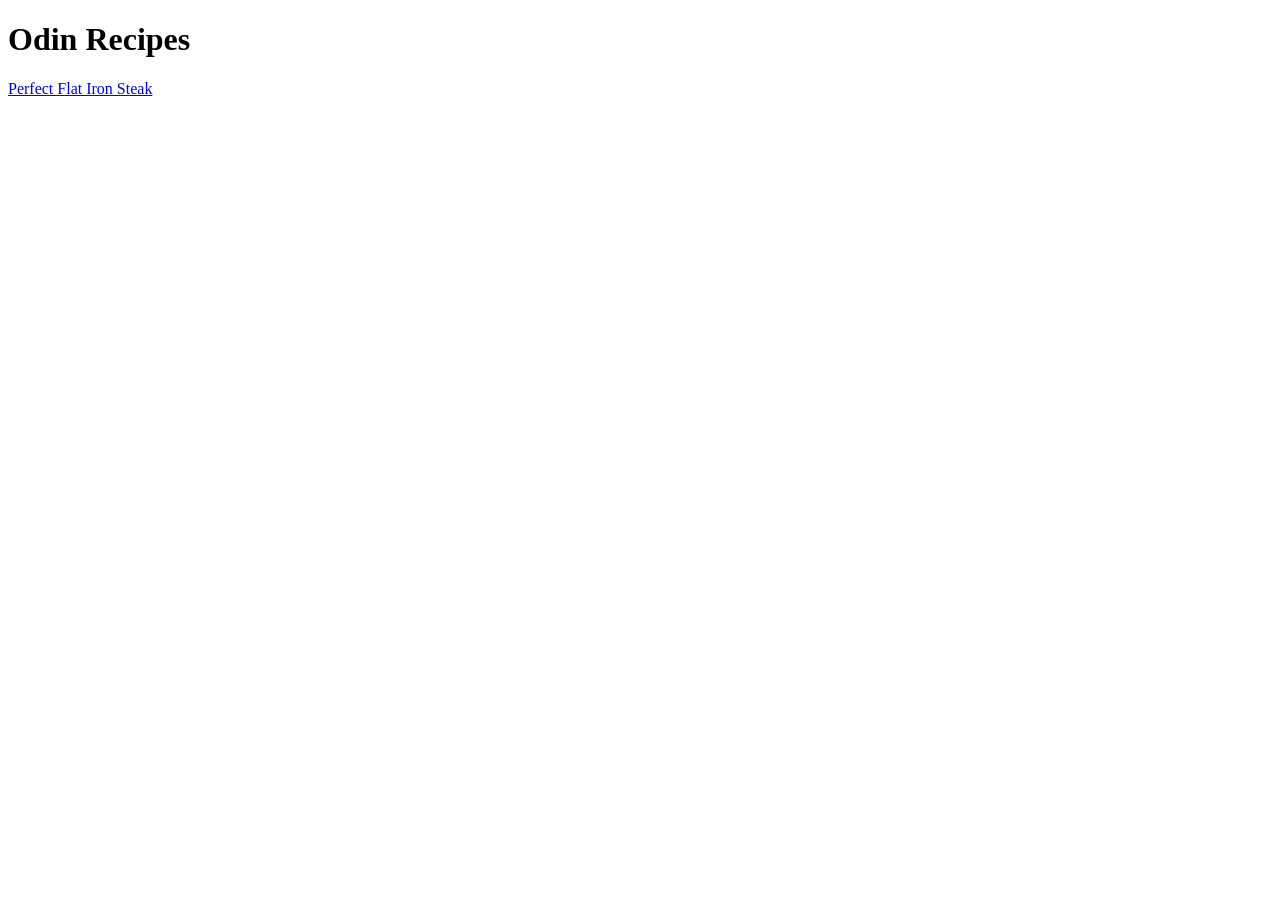
==== index.html @ bd44babd "Steak recipe and main index completed. Added steak image to the project. The index page has a boiler" ====
<!DOCTYPE html>
<html lang="en">
    <head>
        <meta charset="UTF-8">
        <title>Odin Recipes</title>
    </head>
    <body>
        <h1>Odin Recipes</h1>

        <a href="recipes/steak.html">Perfect Flat Iron Steak</a>
        
    </body>
</html>
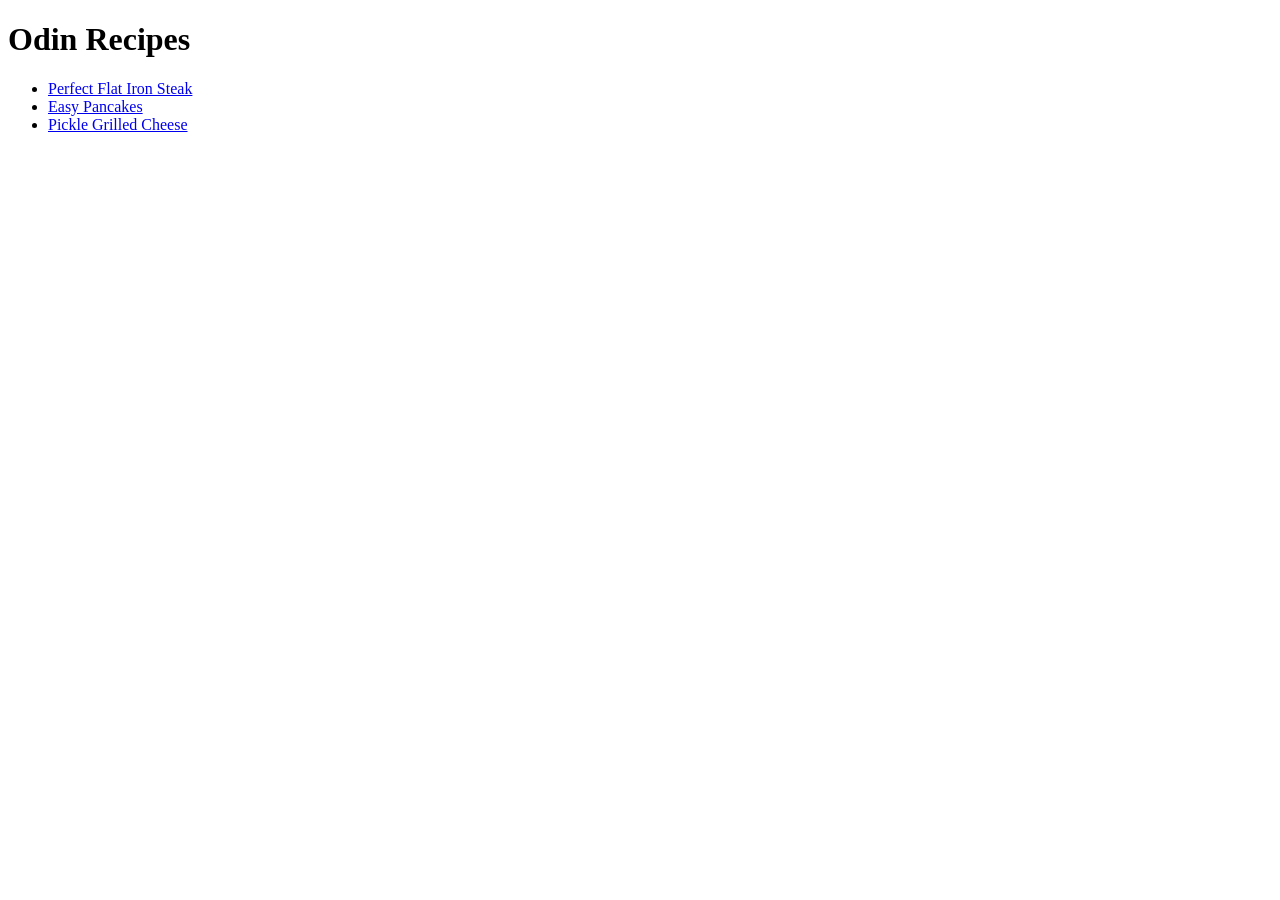
==== commit aa0fa475: "Added two more recipes, and updated the index.html Pancake and pickle grilled cheese recipes added, " ====
--- a/index.html
+++ b/index.html
@@ -6,8 +6,12 @@
     </head>
     <body>
         <h1>Odin Recipes</h1>
+        
+        <ul>
+            <li><a href="recipes/steak.html">Perfect Flat Iron Steak</a></li>
+            <li><a href="recipes/pancake.html">Easy Pancakes</a></li>
+            <li><a href="recipes/grilled-cheese.html">Pickle Grilled Cheese</a></li>
+        </ul>
 
-        <a href="recipes/steak.html">Perfect Flat Iron Steak</a>
-        
     </body>
 </html>
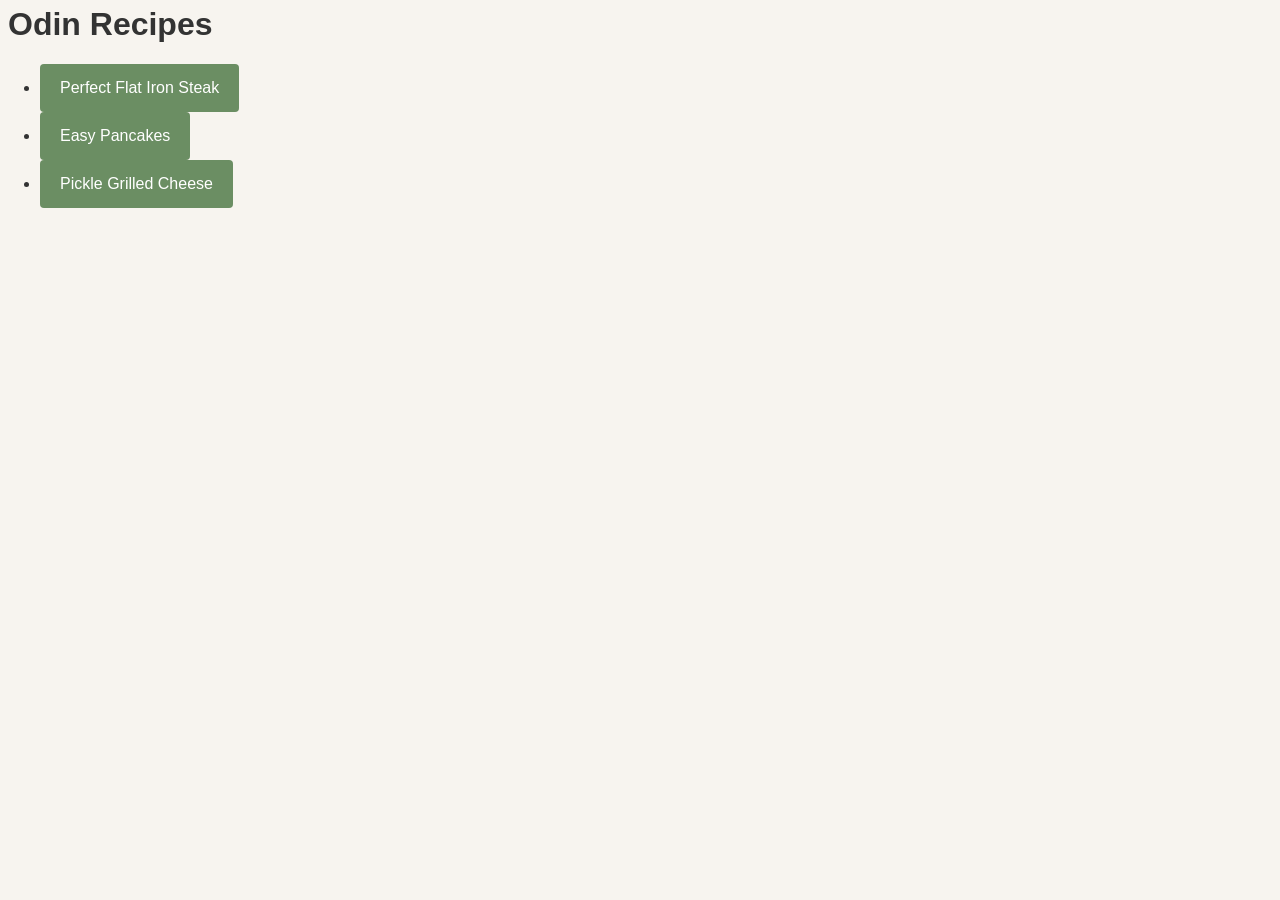
==== commit 83ffce3f: "Added CSS styling to the project. Updated HTML files to link to the new stylesheet. Files changed: -" ====
--- a/index.html
+++ b/index.html
@@ -3,6 +3,7 @@
     <head>
         <meta charset="UTF-8">
         <title>Odin Recipes</title>
+        <link rel="stylesheet" href="style.css">
     </head>
     <body>
         <h1>Odin Recipes</h1>
--- a/style.css
+++ b/style.css
@@ -0,0 +1,92 @@
+body {
+  margin: 0;
+  padding: 0;
+  font-family: Arial, sans-serif;
+  line-height: 1.5;
+  background: #f7f4ef;
+  color: #333;
+  min-height: 100vh;
+}
+
+header {
+  display: flex;
+  flex-direction: column;
+  align-items: center;
+  justify-content: center;
+  background: #3a6351;
+  color: #f2f1ed;
+  padding: 1.5rem 1rem;
+  text-align: center;
+  gap: 0.5rem;
+}
+
+main {
+  max-width: 1000px;
+  margin: 2rem auto;
+  padding: 0 1.5rem;
+}
+
+h1,
+h2,
+h3,
+h4,
+h5,
+h6 {
+  margin: 0 0 1rem;
+  padding: 0 0.5rem;
+}
+
+button,
+input[type="submit"],
+a,
+a.button {
+  display: inline-flex;
+  align-items: center;
+  justify-content: center;
+  background: #6b8e63;
+  border: none;
+  color: #fff;
+  padding: 0.75rem 1.25rem;
+  border-radius: 4px;
+  cursor: pointer;
+  text-decoration: none;
+  transition: background 0.2s ease;
+}
+
+button:hover,
+input[type="submit"]:hover,
+a:hover,
+a.button:hover {
+  background: #557a4f;
+}
+
+.card {
+  display: flex;
+  flex-direction: column;
+  gap: 1rem;
+  background: #fff;
+  border-radius: 8px;
+  box-shadow: 0 4px 12px rgba(0, 0, 0, 0.08);
+  padding: 1.5rem;
+  margin-bottom: 1.5rem;
+}
+
+img {
+  max-width: 100%;
+  display: block;
+  border-radius: 8px;
+}
+
+@media (max-width: 600px) {
+  body {
+    padding: 0.5rem;
+  }
+
+  header {
+    padding: 1rem 0.5rem;
+  }
+
+  main {
+    padding: 0 1rem;
+  }
+}
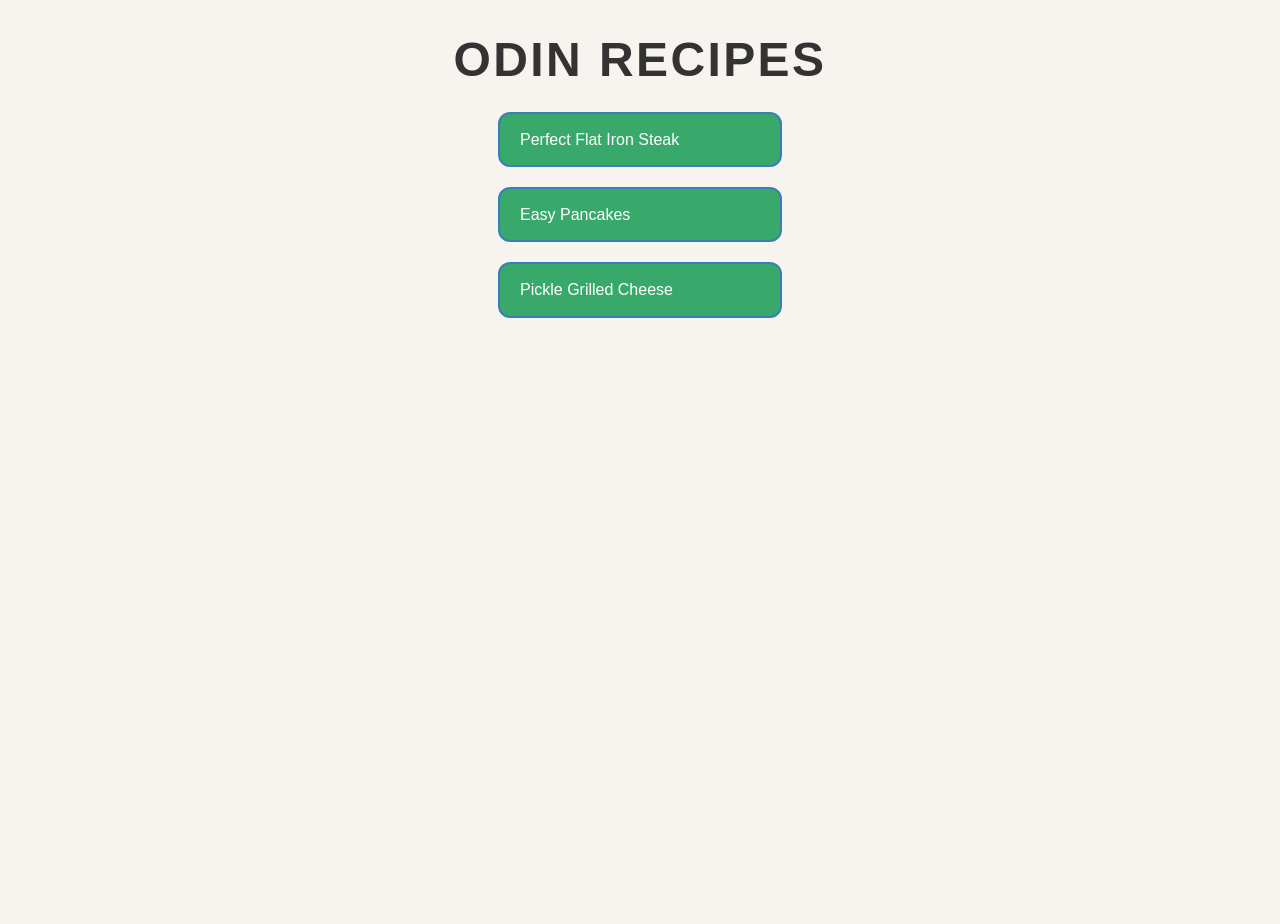
==== commit 583b7fe5: "changed button styles and headings" ====
--- a/index.html
+++ b/index.html
@@ -9,9 +9,9 @@
         <h1>Odin Recipes</h1>
         
         <ul>
-            <li><a href="recipes/steak.html">Perfect Flat Iron Steak</a></li>
-            <li><a href="recipes/pancake.html">Easy Pancakes</a></li>
-            <li><a href="recipes/grilled-cheese.html">Pickle Grilled Cheese</a></li>
+            <li><a class="button" href="recipes/steak.html">Perfect Flat Iron Steak</a></li>
+            <li><a class="button" href="recipes/pancake.html">Easy Pancakes</a></li>
+            <li><a class="button" href="recipes/grilled-cheese.html">Pickle Grilled Cheese</a></li>
         </ul>
 
     </body>
--- a/style.css
+++ b/style.css
@@ -43,14 +43,33 @@
   display: inline-flex;
   align-items: center;
   justify-content: center;
-  background: #6b8e63;
-  border: none;
+  background: #39a96b;
+  border: 2px solid #3a7fb8;
   color: #fff;
-  padding: 0.75rem 1.25rem;
-  border-radius: 4px;
+  padding: 0.85rem 1.25rem;
+  border-radius: 12px;
   cursor: pointer;
   text-decoration: none;
-  transition: background 0.2s ease;
+  transition: background 0.2s ease, transform 0.15s ease;
+}
+
+a.button {
+  display: block;
+  width: 100%;
+  max-width: 240px;
+  margin: 0 auto;
+}
+
+ul li {
+  margin-bottom: 1.25rem;
+}
+
+h1 {
+  text-align: center;
+  font-size: 3rem;
+  margin-top: 1.5rem;
+  letter-spacing: 0.05em;
+  text-transform: uppercase;
 }
 
 button:hover,
@@ -77,6 +96,12 @@
   border-radius: 8px;
 }
 
+ul {
+  list-style: none;
+  padding-left: 0;
+  margin-left: 0;
+}
+
 @media (max-width: 600px) {
   body {
     padding: 0.5rem;
